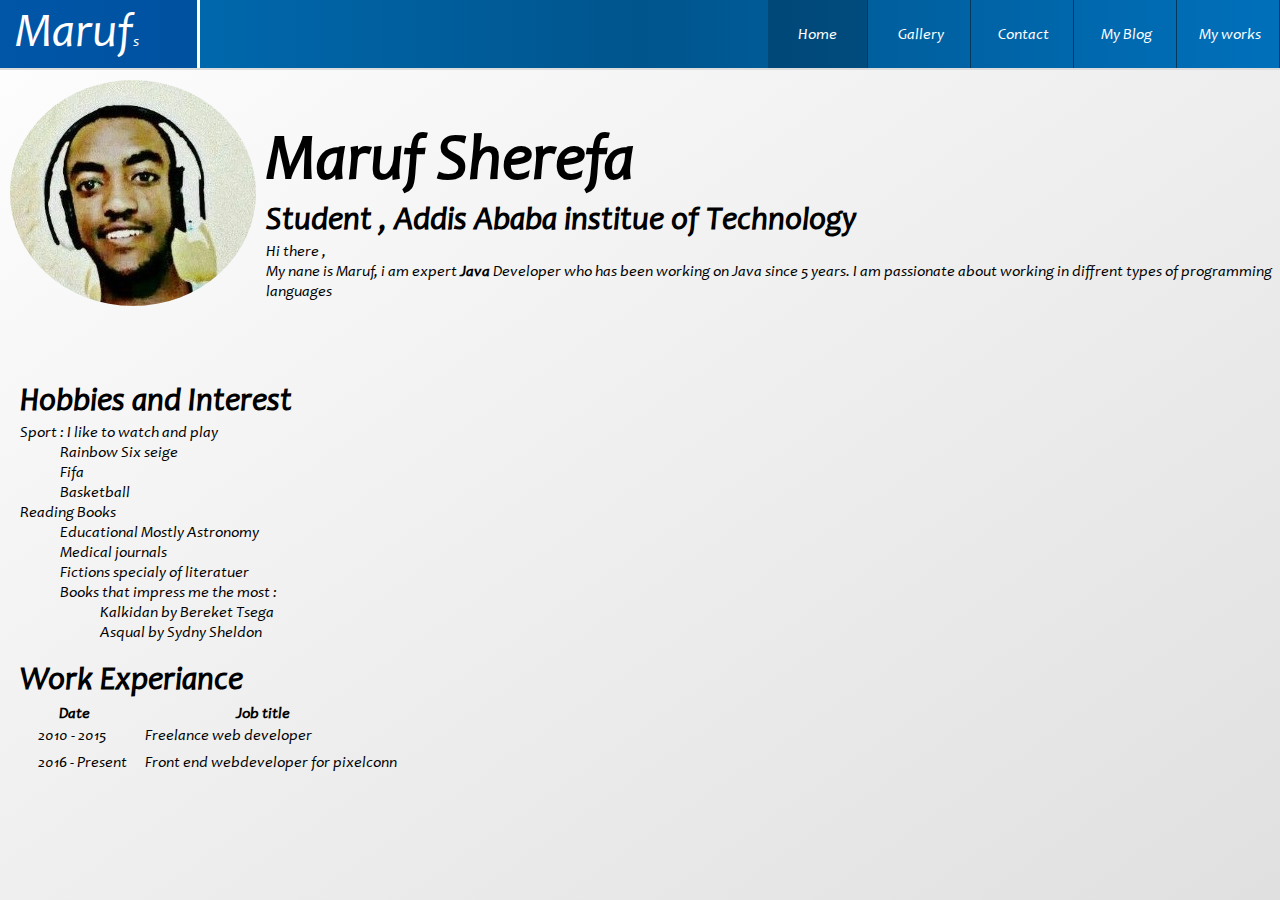
==== index.html @ d99b358a "finished the index.html page" ====
<!DOCTYPE html>

<head>
    <meta name="viewport" content="width=device-width, initial-scale=1.0">
    <title>Site</title>
    <link rel="stylesheet" type="text/css" href="css/style.css">
</head>

<body>
    <nav class="navbar">
        <div class="logo">
            Maruf<span>s</span>
        </div>
        <ul>
            <li>
                <a href="index.html" class="active">Home</a>
            </li>
            <li>
                <a href="gallery.html">Gallery</a>
            </li>
            <li>
                <a href="ContactMe.html">Contact</a>
            </li>
            <li>
                <a href="blogs.html">My Blog</a>
            </li>
            <li>
                <a href="mywork.html">My works</a>
            </li>
        </ul>
    </nav>
    <div class="wrapper">
        <div id="w_sec1">
            <img src="css/Image1.jpg" alt="Maruf Sherefa">
            <div id="subsec">
                <h1>Maruf Sherefa</h1>
                <h3>Student , Addis Ababa institue of Technology</h3>   
                <p>Hi there , </p>
                <p>My nane is Maruf, i am expert <strong>Java</strong> Developer who has been working on Java since <em>5 </em></em5>years. 
                I am passionate about working in diffrent types of programming languages </p>
            </div>
        </div>
        <div id="w_sec2">
            <h3>Hobbies and Interest</h3>
            <ul>
                <li>Sport : I like to watch and play
                    <ul>
                        <li>Rainbow Six seige</li>
                        <li>Fifa</li>
                        <li>Basketball</li>
                    </ul>
                </li>
                <li>Reading Books
                    <ul>
                        <li>Educational Mostly Astronomy</li>
                        <li>Medical journals</li>
                        <li>Fictions specialy of literatuer 
                            <li>Books that impress me the most  : 
                                <ul>
                                    <li>Kalkidan by Bereket Tsega</li>
                                    <li>Asqual by Sydny Sheldon</li>
                                </ul>
                             </li>
                        </li>  
                    </ul>
                </li>
        </div>
    <div id="w_sec3">
        <h3>Work Experiance</h3>
        
<table id="experiance">
    <thead>
    <tr>  
        <th>Date</th>
        <th>Job title</th>
        </tr>
    </thead> 
    <tbody>
    <tr>     
        <td>2010 - 2015</td>
        <td>Freelance web developer</td>
    </tr>   
    <tr>
        <td>2016 - Present</td>
        <td>Front end webdeveloper for pixelconn</td>
    </tr>   
</tbody>    
</table>
    </div>
    </div>
    </div>
</body>

</html>
---- css/style.css ----
@font-face {
    src: url("myfont.ttf");
    font-family: myfont;
}


@keyframes wiggle {
    0% {
        transform: rotate(5deg);
    }
    50% {
        transform: rotate(9deg);
    }
    100% {
        transform: rotate(5deg);
    }
}

@keyframes wave {
    0% {
        transform: skew(0deg) rotate(0deg);
    }
    25% {
        transform: skew(0.3deg) rotate(0.3deg);
    }
    50% {
        transform: skew(0deg) rotate(0deg);
    }
    75% {
        transform: skew(-0.3deg) rotate(-0.3deg);
    }
    100% {
        transform: skew(0deg) rotate(0deg);
    }
}

* {
    margin: 0;
    padding: 0;
    font-size: 16px;
    box-sizing: border-box;
    /*sets the padding to be inside the witdth and height*/
    text-decoration: none;
    list-style-type: none;
    font-family: myfont;
}

body {
    background: linear-gradient(to bottom right, #fefefe, #e0e0e0);
    height: 100vh;
}

.wrapper {
    overflow-y: auto;
    width: 100%;
    height: calc(100vh - 75px);
}

.navbar {
    z-index: 10;
    height: 70px;
    width: 100%;
    overflow: hidden;
    background: #00558d;
    background: linear-gradient(to right, #0070bb, #00558d, #0070bb);
    border-bottom: 2px solid #ddd;
}

.navbar .logo {
    color: #fff;
    float: left;
    font-size: 3rem;
    line-height: 70px;
    width: 200px;
    background-color: rgba(0, 59, 148, 0.5);
    border-right: 3px solid #fff;
    padding-left: 15px;
}

.navbar ul {
    float: right;
    line-height: 70px;
}

.navbar li {
    display: inline-block
}

.navbar li a {
    color: #fff;
    display: block;
    width: 100px;
    text-align: center;
    border-right: 1px solid #00375c;
}

.navbar li a:hover,
.navbar li a.active {
    background: rgba(0, 0, 0, 0.2);
}

.box-main {
    margin-top: 20px;
    display: flex;
    flex-direction: row;
    width: 100%;
    height: calc(100vh - 75px);
    overflow-y: visible;
}

.box-sub {
    margin: 0 5px;
    background: #fff;
    height: 420px;
    padding: 4px 8px;
    padding-bottom: 10px;
    border: 1px solid #ddd;
    position: relative;
    width: 100%;
}

.box-sub a {
    display: flex;
    flex-direction: column;
    height: 100%;
}

.flags-box {
    background: url("flags-bg.jpg");
    background-size: cover;
    background-position: center;
}

.box-sub .overlay {
    position: absolute;
    top: 0;
    bottom: 0;
    right: 0;
    left: 0;
    background: rgba(0, 0, 0, 0.4);
    pointer-events: none;
    z-index: 0;

}

.box-sub:hover {
    background-size: 200%;

}

.box-sub a:hover>.overlay {
    background: rgba(0, 0, 0, 0.7);

}

.box-sub a:hover>.top-text span {
    animation: wiggle 1.5s infinite linear;

}

.box-sub a .bottom-text {
    color: #fff;
    z-index: 3;
    margin-top: auto;
}

.box-sub a .top-text {
    font-weight: 900;
    color: #fff;
    z-index: 3;
    font-size: 1.3rem;
}

.box-sub a .top-text span {
    font-size: 3rem;
    display: inline-block;
    transform: rotate(5deg);
}

.tictactoe {
    background: url("tic-tac-toe-board.png");
    background-size: cover;
    background-position: center;
}

.work-sections {
    height: calc(100vh - 75px);
    overflow-y: visible;
}

.work-sections .section-header {
    font-size: 2rem;
    text-align: center;
    margin: 0 auto;
    padding-bottom: 15px;
}

.flags-container {
    width: auto;
    margin: 0 auto;
}

.flag {
    position: relative;
    height: 200px;
    width: 30%;
    min-width: 380px;
    margin: 1.5% 1.5%;
    display: inline-block;
    transform-origin: left top;
    transform-style: preserve-3d;
    transform-box: border-box;
    border: 1px solid #000;
    border-left: 12px solid silver;
}

.flag .country-name {
    font-size: 1.2rem;
    font-weight: 500;
    position: absolute;
    bottom: -1.5rem;
}

.flag:hover {
    animation: wave 1.5s infinite linear;
}

.flag .one-third-rows {
    height: 33.3%;
    width: 100%;
    position: absolute;
}

.flag .full {
    width: 100%;
    height: 198px;
}

.flag .center-circle {
    width: 120px;
    height: 120px;
    border-radius: 100%;
    position: absolute;
    top: 40px;
    bottom: 0;
    left: 33.3%;
    right: 0;
}

.flag .one-third-rows:nth-child(2) {
    top: 33.3%;
}

.flag .one-third-rows:nth-child(3) {
    bottom: 0%;
}

.flag .one-third-columns {
    position: absolute;
    width: 33.3%;
    height: 198px;
}

.flag .one-third-columns:nth-child(2) {
    left: 33.3%;
}

.flag .one-third-columns:nth-child(3) {
    right: 0%;
}

.flag .half-columns {
    height: 198px;
    width: 50%;
    position: absolute;
}

.flag .half-columns:nth-child(2) {
    left: 50%;
}

.stay-ontop {
    z-index: 4;
}

.flag .half-rows {
    height: 50%;
    width: 100%;
    position: absolute;
}

.flag .half-rows:nth-child(2) {
    bottom: 0%;
}

.flag .half-rows.bottom-row {
    bottom: 0;
}

.flag .half-rows.top-row {
    top: 0;
}

.flag .red {
    background-color: #ce0000;
}

.flag .blue-black {
    background-color: #002a79;
}

.flag .light-orange {
    background-color: #ffaa0d;
}

.flag .black {
    background-color: #111111;
}

.flag .yellow {
    background-color: #fbff00;
}

.flag .dark-green {
    background-color: #008a07;
}

.flag .green {
    background-color: #00a508;
}

.blog-container {
    height: calc(100vh - 100px);
    width: 96%;
    margin: 12px auto;
}

.blog-container .blog-title {
    font-size: 3rem;
    background: #e2e2e2;
    padding-bottom: 50px;
    padding-top: 20px;
    border-bottom: 2px solid #ddd;
}

.blog-container .blog-content {
    font-size: 1.2rem;
    background: #fff;
    padding: 5px;
    height: calc(100vh - 260px);
    overflow: hidden;
    overflow-y: auto;
}

.blog-container .date-posted {
    text-align: right;
    font-weight: 100;
    font-size: 1.1rem;
    background: #474545;
    border-top: 2px solid #ddd;
    width: 100%;
    padding: 5px 10px;
}
#Wrapper{
    display: flex;
    flex-direction: row;
}
#section2{
    padding: 20px;
    width: 50%;
    display:block;
    float:right;
}
#section1{
    width:50%;
    padding: 20px;
}
#section2 input,label,textarea,select{
    display: block;
    padding-bottom: 5px;
    border: none;
}
input[type="Email"],input[type="text"]{
    width: 300px;
}
textarea{
    width: 300px;
    height: 200px;
}
input[type="submit"]{
    background-color: #0070bb;
    border: none;
    color: white;
    text-decoration: none;
    margin: 4px 2px;
    text-align: center;
    cursor: pointer;
    margin-top: 5px;
    padding: 20px 20px 20px  20px;
}
#w_sec1 img{
    border-radius: 100%;
    padding: 10px ;
}
#subsec{
    padding-top: 55px;
}
#w_sec1{
    display: flex;
    flex-direction: row;
    padding-bottom: 3rem;
}
#w_sec1 h1{
    font-size: 4em;
}
h3{
    font-size: 2em;
}
#w_sec2 ul ul {
display: block;
list-style-type: disc;
margin-bottom: 1 em;
margin-left: 0;
margin-right: 0;
padding-left: 40px;
}
#w_sec2{
    margin: 20px;
}
#w_sec3{
    margin: 20px;
}
#experiance td{
    padding-left: 1em;
    padding-bottom: 0.3em;
}
#experiance{
    padding-bottom: 1em;
}
footer p{
    text-align: center;
    padding-top: 1em;
}
footer p:nth-child(2){
    color:#0070bb ;
}
footer{
    padding-bottom: 30px;
}
#name{
    font-size: 2rem;
    text-align: center;
}
#imagescontainer img{
    display: inline-flex;
    width: 30%;
    height: 30%;
    margin-left: 1.6667%; 
}
#imagescontainer{
    margin-left: 2rem;
}
@media only screen and (max-width: 600px) {
/* remember to make the index.html image responsive */
/* rememebr to make the gallery responsive */
/* flags and contacts tooo */
  }
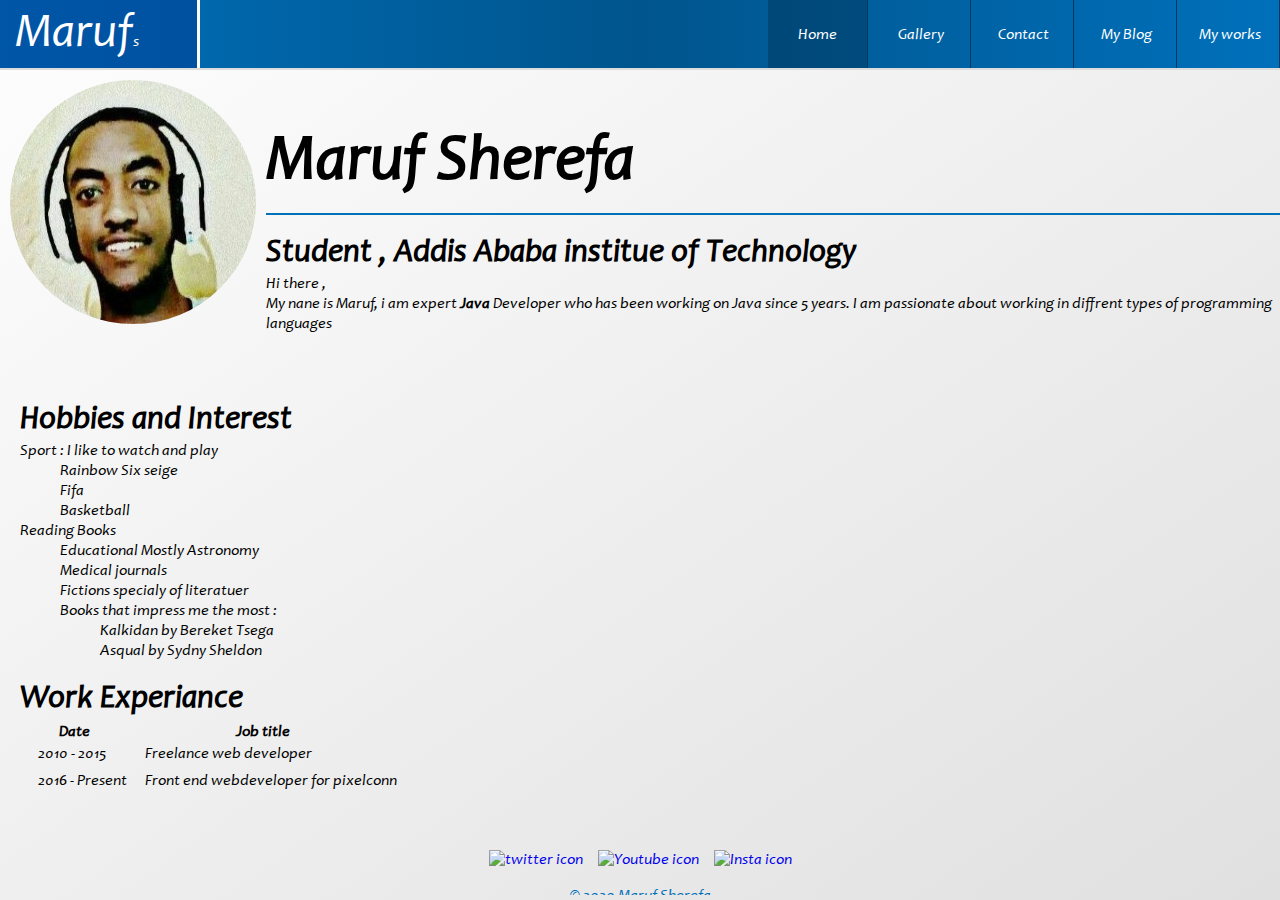
==== commit 7e7b94e6: "Added a gallery page, added a link to my socialwebsite accounts under the footer" ====
--- a/index.html
+++ b/index.html
@@ -87,6 +87,18 @@
 </tbody>    
 </table>
     </div>
+<footer>
+    <p>
+        <a href="https://twitter.com/Maruf58042975"><img src="https://www.pinclipart.com/picdir/big/104-1043538_00pm-sunday-night-mass-is-our-youth-mass.png"  width="25" alt="twitter icon"></a>
+        &nbsp;&nbsp;&nbsp;
+        <a href="https://www.youtube.com/channel/UCGBbO38rGOeh5M6Sa6qj6dg?view_as=subscriber"><img src="https://s3.us-east-2.amazonaws.com/upload-icon/uploads/icons/png/12859628061579774629-256.png"  width="25" alt="Youtube icon"></a>
+        &nbsp;&nbsp;&nbsp;
+        <a href="https://www.instagram.com/maroonfifth/"><img alt="Insta icon"src="https://www.pinclipart.com/picdir/big/4-45581_bangkoks-only-internationally-recognised-swim-school-instagram-icon.png"  width="25"></a>
+    </p> 
+    <p>
+        © 2020 Maruf Sherefa
+    </p>
+</footer>
     </div>
     </div>
 </body>
--- a/css/style.css
+++ b/css/style.css
@@ -55,7 +55,11 @@
     width: 100%;
     height: calc(100vh - 75px);
 }
-
+.wrapper h1{
+    border-bottom: 2px #0070bb solid;
+    padding-bottom: 10px;
+    margin-bottom: 20px;
+}
 .navbar {
     z-index: 10;
     height: 70px;
@@ -454,11 +458,13 @@
 #imagescontainer img{
     display: inline-flex;
     width: 30%;
-    height: 30%;
+    height: 300px;
+    margin-top: 1.6667%;
     margin-left: 1.6667%; 
 }
 #imagescontainer{
     margin-left: 2rem;
+    margin-bottom: 2rem;
 }
 @media only screen and (max-width: 600px) {
 /* remember to make the index.html image responsive */
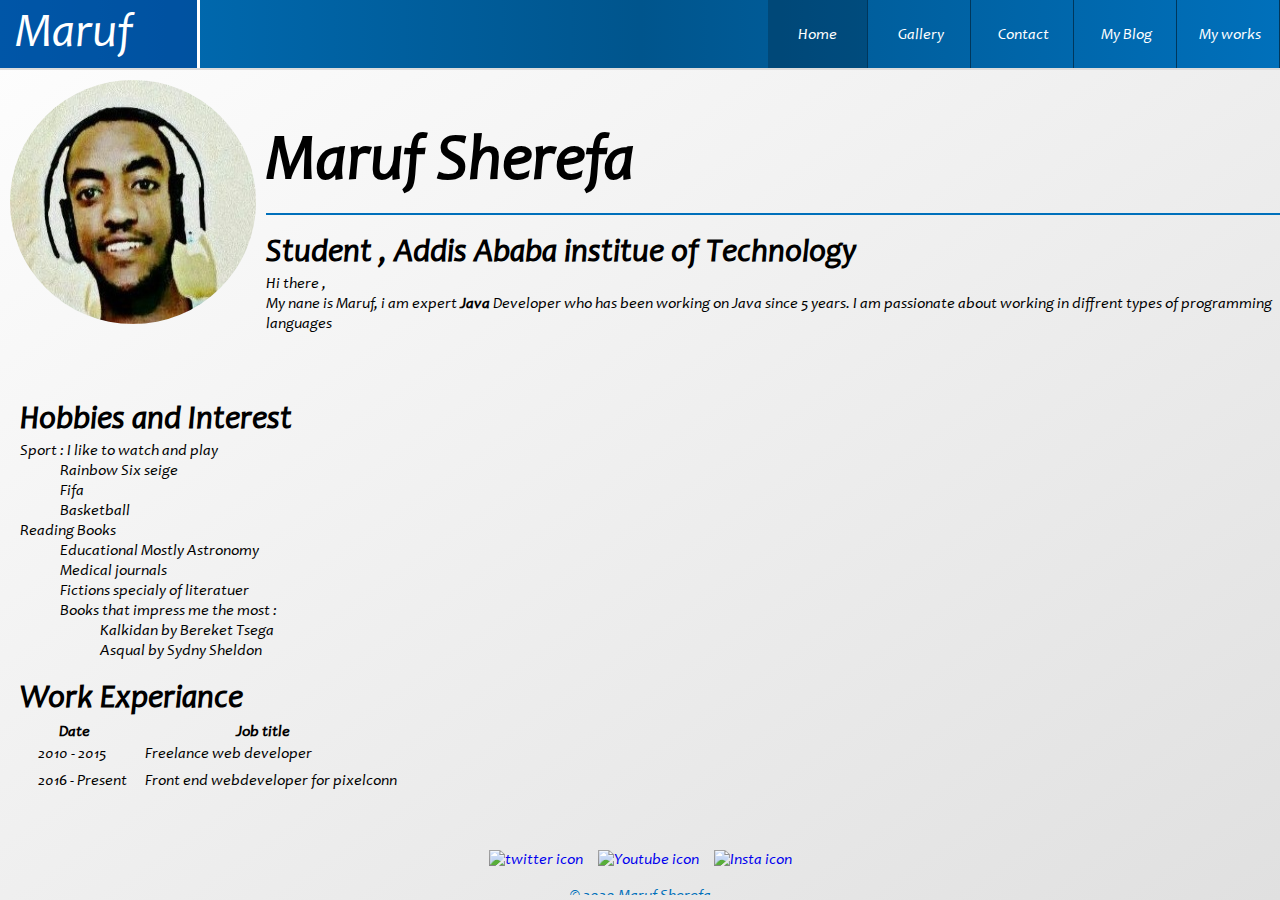
==== commit 27e4a92b: "Fixed some problems with the layout. updated the nav bar" ====
--- a/index.html
+++ b/index.html
@@ -9,7 +9,7 @@
 <body>
     <nav class="navbar">
         <div class="logo">
-            Maruf<span>s</span>
+            Maruf
         </div>
         <ul>
             <li>
--- a/css/style.css
+++ b/css/style.css
@@ -373,7 +373,7 @@
     padding: 20px;
     width: 50%;
     display:block;
-    float:right;
+    float:none;
 }
 #section1{
     width:50%;
@@ -466,8 +466,47 @@
     margin-left: 2rem;
     margin-bottom: 2rem;
 }
-@media only screen and (max-width: 600px) {
+@media only screen and (max-width: 800px) {
 /* remember to make the index.html image responsive */
+
 /* rememebr to make the gallery responsive */
 /* flags and contacts tooo */
+#w_sec1{
+    display: flex;
+    flex-direction: column;
+    padding-bottom: 3rem;
+}
+#w_sec1 img{
+    border-radius: 100%;
+    padding-left: 100px ;
+    padding-right: 100px ;
+}
+#subsec{
+    margin-left: 20px;
+}
+#imagescontainer img{
+    display:flex;
+    flex-direction: column;
+    width: 100%;
+    height: 300px;
+    margin-top: 1.6667%;
+}
+#imagescontainer{
+    margin-left: 0;
+    margin-bottom: 2rem;
+}
+#section2{
+    padding: 20px;
+    width: 100%;
+
+}
+#section1{
+    width:100%;
+    padding: 20px;
+}
+#Wrapper{
+    display: flex;
+    flex-direction: column;
+}
+
   }
